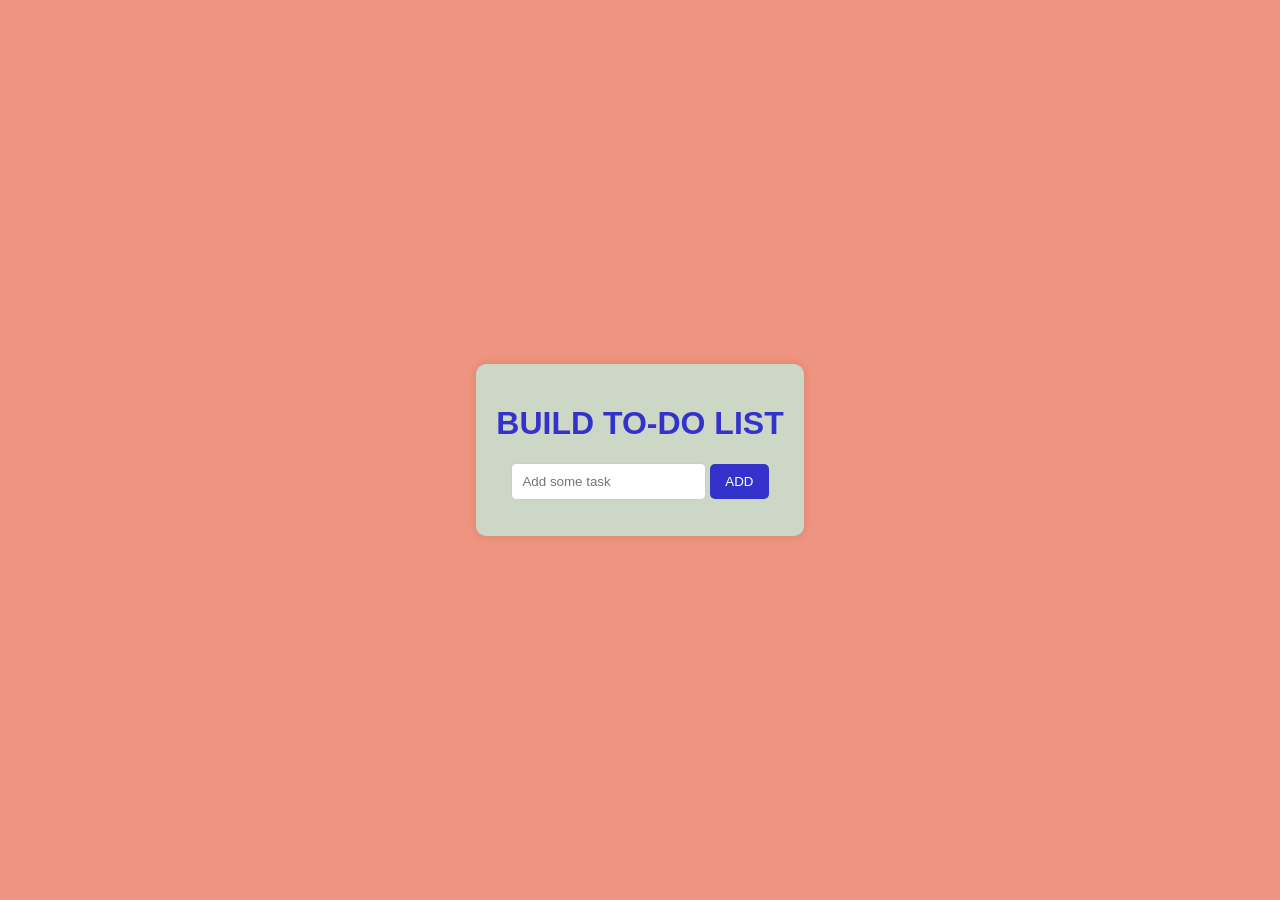
==== index.html @ f990ac1b "Update and rename todo.html to index.html" ====
<!DOCTYPE html>
<html lang="en">
<head>
    <meta charset="UTF-8">
    <meta name="viewport" content="width=device-width, initial-scale=1.0">
    <title>To-Do List</title>
</head>
<style>
    body {
    font-family: Arial, sans-serif;
    display: flex;
    justify-content: center;
    align-items: center;
    height: 100vh;
    margin: 0;
    background-color: #EE9480;
}

.container {
    text-align: center;
    background: #CCD7C5;
    padding: 20px;
    border-radius: 10px;
    box-shadow: 0 0 10px rgba(0, 0, 0, 0.1);
}

h1 {
    color: #3333cc;
}

input {
    padding: 10px;
    width: 60%;
    border: 1px solid #ccc;
    border-radius: 5px;
}

button {
    padding: 10px 15px;
    background-color: #3333cc;
    color: white;
    border: none;
    border-radius: 5px;
    cursor: pointer;
}

button:hover {
    background-color: #5555ff;
}

ul {
    list-style: none;
    padding: 0;
}

li {
    display: flex;
    justify-content: space-between;
    align-items: center;
    background: #C7A27C;
    margin: 10px 0;
    padding: 10px;
    border-radius: 5px;
}

li button {
    background-color: #3333cc;
    padding: 5px 10px;
    border: none;
    border-radius: 5px;
    cursor: pointer;
    color: white;
}

li button:hover {
    background-color: #5555ff;
}

</style>
<link rel="icon" type="image/x-icon" href="todo.png">
<body>
    <div class="container">
        <h1>BUILD TO-DO LIST</h1>
        <input type="text" id="taskInput" placeholder="Add some task">
        <button onclick="addTask()">ADD</button>
        <ul id="taskList"></ul>
    </div>
    <script>
        function addTask() {
    const taskInput = document.getElementById('taskInput');
    const taskList = document.getElementById('taskList');

    if (taskInput.value === '') {
        alert('Please enter a task.');
        return;
    }

    const li = document.createElement('li');
    li.textContent = taskInput.value;

    const deleteButton = document.createElement('button');
    deleteButton.textContent = 'DELETE';
    deleteButton.onclick = function() {
        taskList.removeChild(li);
    };

    li.appendChild(deleteButton);
    taskList.appendChild(li);

    taskInput.value = '';
}

    </script>
</body>
</html>
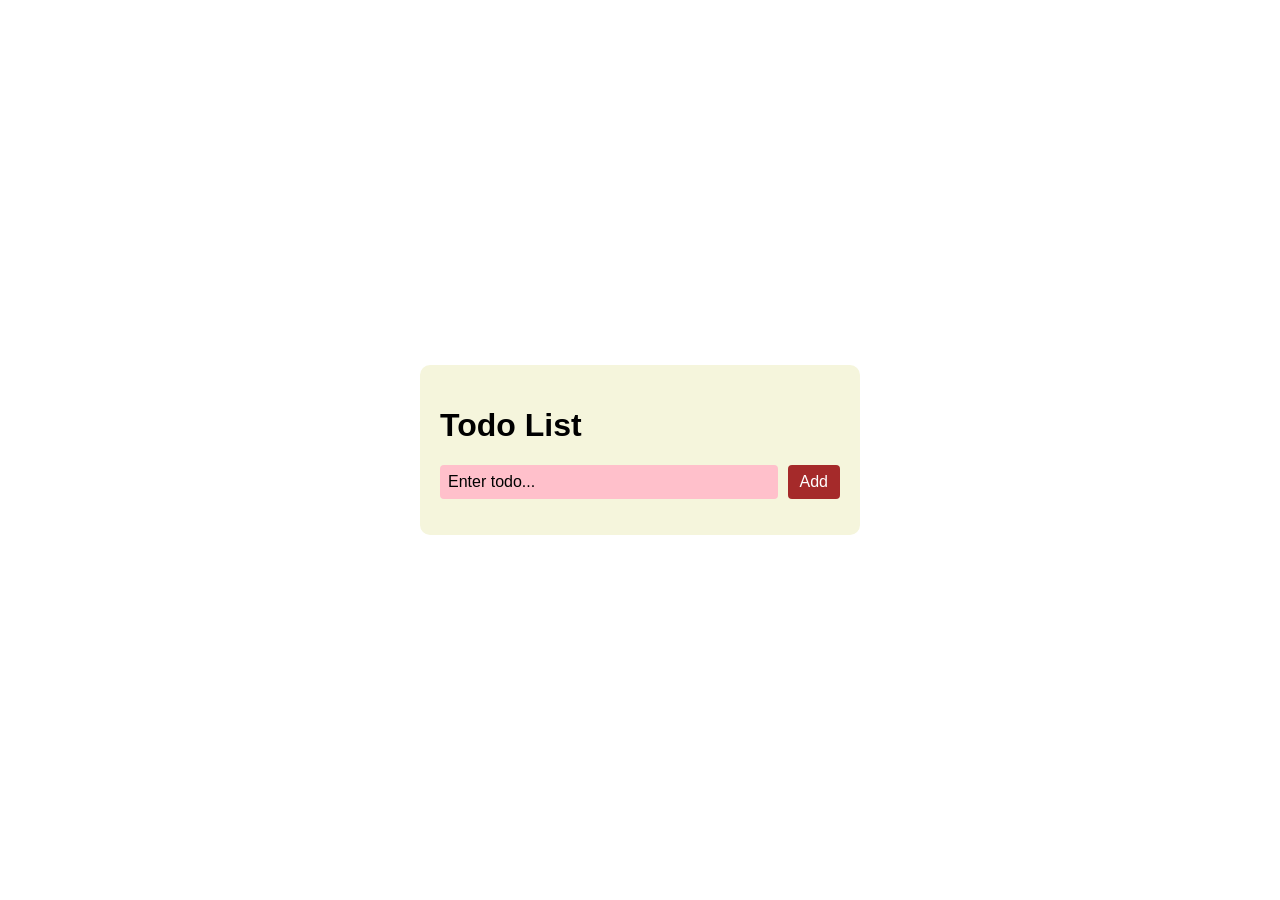
==== commit ade48b63: "Update index.html" ====
--- a/index.html
+++ b/index.html
@@ -1,115 +1,154 @@
 <!DOCTYPE html>
 <html lang="en">
+
 <head>
     <meta charset="UTF-8">
     <meta name="viewport" content="width=device-width, initial-scale=1.0">
-    <title>To-Do List</title>
+    <title>TODO List</title>
+    <style>
+        body {
+            font-family: Arial, sans-serif;
+            display: flex;
+            justify-content: center;
+            align-items: center;
+            height: 100vh;
+            margin: 0;
+        }
+
+        .todo-container {
+            width: 400px;
+            background-color: beige;
+            border-radius: 10px;
+            padding: 20px;
+        }
+
+        .input-container {
+            display: flex;
+            align-items: center;
+            justify-content: space-between;
+            margin-bottom: 10px;
+        }
+
+        .input-container input {
+            flex: 1;
+            padding: 8px;
+            font-size: 16px;
+            border: none;
+            background-color: pink;
+            border-radius: 4px;
+        }
+
+        .input-container input::placeholder{
+            color: black;
+        }
+
+        .input-container input:focus{
+            border: brown;
+            background-color: palevioletred;
+            color: black;
+        }
+
+        .input-container button {
+            margin-left: 10px;
+            padding: 8px 12px;
+            font-size: 16px;
+            cursor: pointer;
+            background-color: brown;
+            color: white;
+            border: none;
+            border-radius: 4px;
+            transition: background-color 0.3s;
+        }
+
+        .input-container button:hover {
+            background-color: rgb(134, 36, 36);
+        }
+
+        ul {
+            list-style-type: none;
+            padding: 0;
+        }
+
+        li {
+            margin-bottom: 10px;
+            padding: 10px;
+            display: flex;
+            justify-content: space-between;
+            align-items: center;
+            background-color: lightsalmon;
+            border-radius: 4px;
+        }
+
+        li span {
+            flex: 1;
+            margin-right: 10px;
+        }
+
+        li button {
+            background-color: #fd1100;
+            color: black;
+            border: none;
+            padding: 8px 12px;
+            cursor: pointer;
+            border-radius: 4px;
+            transition: background-color 0.3s;
+        }
+
+        li button:hover {
+            background-color: #9c0202;
+            color: #f9f9f9;
+        }
+    </style>
 </head>
-<style>
-    body {
-    font-family: Arial, sans-serif;
-    display: flex;
-    justify-content: center;
-    align-items: center;
-    height: 100vh;
-    margin: 0;
-    background-color: #EE9480;
-}
 
-.container {
-    text-align: center;
-    background: #CCD7C5;
-    padding: 20px;
-    border-radius: 10px;
-    box-shadow: 0 0 10px rgba(0, 0, 0, 0.1);
-}
+<body>
 
-h1 {
-    color: #3333cc;
-}
+    <div class="todo-container">
+        <h1>Todo List</h1>
+        <div class="input-container">
+            <input type="text" id="todoInput" placeholder="Enter todo...">
+            <button id="addButton">Add</button>
+        </div>
+        <ul id="todoList"></ul>
+    </div>
 
-input {
-    padding: 10px;
-    width: 60%;
-    border: 1px solid #ccc;
-    border-radius: 5px;
-}
+    <script>
+        const todoInput = document.getElementById('todoInput');
+        const addButton = document.getElementById('addButton');
+        const todoList = document.getElementById('todoList');
 
-button {
-    padding: 10px 15px;
-    background-color: #3333cc;
-    color: white;
-    border: none;
-    border-radius: 5px;
-    cursor: pointer;
-}
+        function addTodo() {
+            const todoText = todoInput.value.trim();
 
-button:hover {
-    background-color: #5555ff;
-}
+            if (todoText !== '') {
+                const todoItem = document.createElement('li');
+                todoItem.innerHTML = `<span>${todoText}</span>`;
 
-ul {
-    list-style: none;
-    padding: 0;
-}
+                const deleteButton = document.createElement('button');
+                deleteButton.textContent = 'Delete';
+                deleteButton.classList.add('delete-btn'); 
+                deleteButton.addEventListener('click', () => {
+                    todoItem.remove();
+                });
 
-li {
-    display: flex;
-    justify-content: space-between;
-    align-items: center;
-    background: #C7A27C;
-    margin: 10px 0;
-    padding: 10px;
-    border-radius: 5px;
-}
+                todoItem.appendChild(deleteButton);
 
-li button {
-    background-color: #3333cc;
-    padding: 5px 10px;
-    border: none;
-    border-radius: 5px;
-    cursor: pointer;
-    color: white;
-}
+                todoList.appendChild(todoItem);
 
-li button:hover {
-    background-color: #5555ff;
-}
+                todoInput.value = '';
+            }
+        }
 
-</style>
-<link rel="icon" type="image/x-icon" href="todo.png">
-<body>
-    <div class="container">
-        <h1>BUILD TO-DO LIST</h1>
-        <input type="text" id="taskInput" placeholder="Add some task">
-        <button onclick="addTask()">ADD</button>
-        <ul id="taskList"></ul>
-    </div>
-    <script>
-        function addTask() {
-    const taskInput = document.getElementById('taskInput');
-    const taskList = document.getElementById('taskList');
+        addButton.addEventListener('click', addTodo);
 
-    if (taskInput.value === '') {
-        alert('Please enter a task.');
-        return;
-    }
+        todoInput.addEventListener('keypress', function (e) {
+            if (e.key === 'Enter') {
+                addTodo();
+            }
+        });
 
-    const li = document.createElement('li');
-    li.textContent = taskInput.value;
-
-    const deleteButton = document.createElement('button');
-    deleteButton.textContent = 'DELETE';
-    deleteButton.onclick = function() {
-        taskList.removeChild(li);
-    };
-
-    li.appendChild(deleteButton);
-    taskList.appendChild(li);
-
-    taskInput.value = '';
-}
 
     </script>
 </body>
+
 </html>
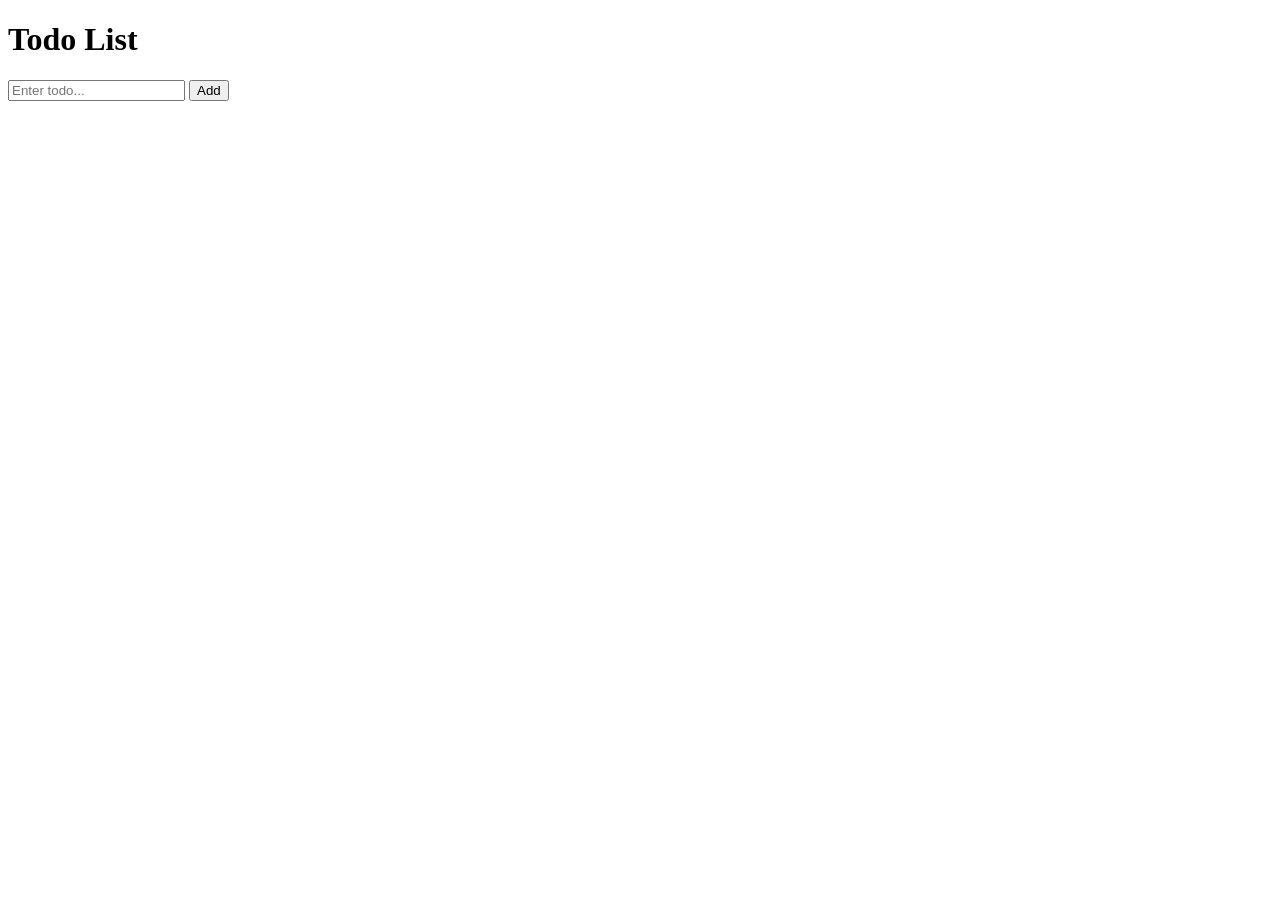
==== commit 99f1bbcf: "Update index.html" ====
--- a/index.html
+++ b/index.html
@@ -5,100 +5,7 @@
     <meta charset="UTF-8">
     <meta name="viewport" content="width=device-width, initial-scale=1.0">
     <title>TODO List</title>
-    <style>
-        body {
-            font-family: Arial, sans-serif;
-            display: flex;
-            justify-content: center;
-            align-items: center;
-            height: 100vh;
-            margin: 0;
-        }
-
-        .todo-container {
-            width: 400px;
-            background-color: beige;
-            border-radius: 10px;
-            padding: 20px;
-        }
-
-        .input-container {
-            display: flex;
-            align-items: center;
-            justify-content: space-between;
-            margin-bottom: 10px;
-        }
-
-        .input-container input {
-            flex: 1;
-            padding: 8px;
-            font-size: 16px;
-            border: none;
-            background-color: pink;
-            border-radius: 4px;
-        }
-
-        .input-container input::placeholder{
-            color: black;
-        }
-
-        .input-container input:focus{
-            border: brown;
-            background-color: palevioletred;
-            color: black;
-        }
-
-        .input-container button {
-            margin-left: 10px;
-            padding: 8px 12px;
-            font-size: 16px;
-            cursor: pointer;
-            background-color: brown;
-            color: white;
-            border: none;
-            border-radius: 4px;
-            transition: background-color 0.3s;
-        }
-
-        .input-container button:hover {
-            background-color: rgb(134, 36, 36);
-        }
-
-        ul {
-            list-style-type: none;
-            padding: 0;
-        }
-
-        li {
-            margin-bottom: 10px;
-            padding: 10px;
-            display: flex;
-            justify-content: space-between;
-            align-items: center;
-            background-color: lightsalmon;
-            border-radius: 4px;
-        }
-
-        li span {
-            flex: 1;
-            margin-right: 10px;
-        }
-
-        li button {
-            background-color: #fd1100;
-            color: black;
-            border: none;
-            padding: 8px 12px;
-            cursor: pointer;
-            border-radius: 4px;
-            transition: background-color 0.3s;
-        }
-
-        li button:hover {
-            background-color: #9c0202;
-            color: #f9f9f9;
-        }
-    </style>
+       
 </head>
 
 <body>
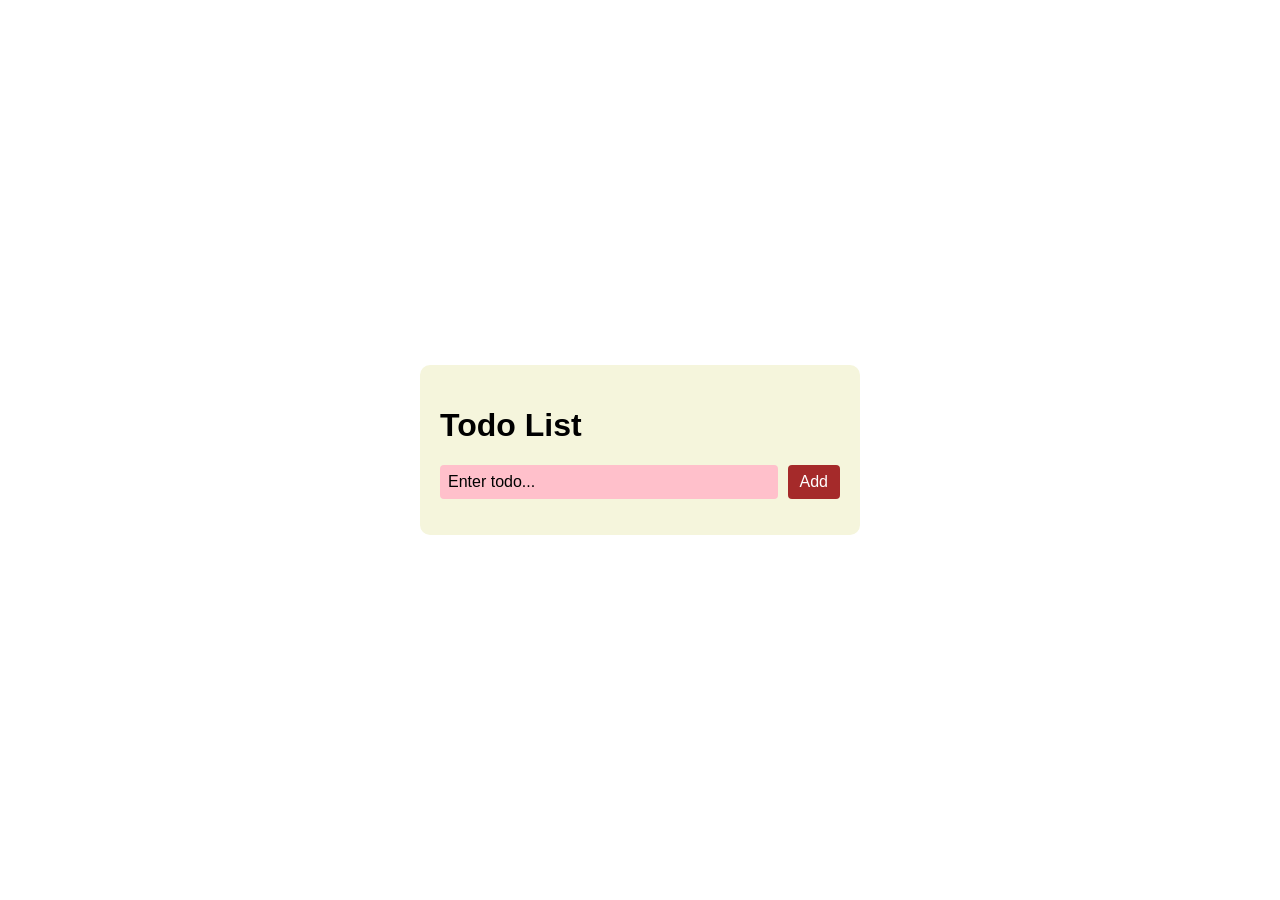
==== commit ff864464: "Update index.html" ====
--- a/index.html
+++ b/index.html
@@ -5,7 +5,8 @@
     <meta charset="UTF-8">
     <meta name="viewport" content="width=device-width, initial-scale=1.0">
     <title>TODO List</title>
-       
+       <link rel="stylesheet" href="style.css">
+    <script src="script.js"></script>
 </head>
 
 <body>
--- a/style.css
+++ b/style.css
@@ -0,0 +1,92 @@
+  body {
+            font-family: Arial, sans-serif;
+            display: flex;
+            justify-content: center;
+            align-items: center;
+            height: 100vh;
+            margin: 0;
+        }
+
+        .todo-container {
+            width: 400px;
+            background-color: beige;
+            border-radius: 10px;
+            padding: 20px;
+        }
+
+        .input-container {
+            display: flex;
+            align-items: center;
+            justify-content: space-between;
+            margin-bottom: 10px;
+        }
+
+        .input-container input {
+            flex: 1;
+            padding: 8px;
+            font-size: 16px;
+            border: none;
+            background-color: pink;
+            border-radius: 4px;
+        }
+
+        .input-container input::placeholder{
+            color: black;
+        }
+
+        .input-container input:focus{
+            border: brown;
+            background-color: palevioletred;
+            color: black;
+        }
+
+        .input-container button {
+            margin-left: 10px;
+            padding: 8px 12px;
+            font-size: 16px;
+            cursor: pointer;
+            background-color: brown;
+            color: white;
+            border: none;
+            border-radius: 4px;
+            transition: background-color 0.3s;
+        }
+
+        .input-container button:hover {
+            background-color: rgb(134, 36, 36);
+        }
+
+        ul {
+            list-style-type: none;
+            padding: 0;
+        }
+
+        li {
+            margin-bottom: 10px;
+            padding: 10px;
+            display: flex;
+            justify-content: space-between;
+            align-items: center;
+            background-color: lightsalmon;
+            border-radius: 4px;
+        }
+
+        li span {
+            flex: 1;
+            margin-right: 10px;
+        }
+
+        li button {
+            background-color: #fd1100;
+            color: black;
+            border: none;
+            padding: 8px 12px;
+            cursor: pointer;
+            border-radius: 4px;
+            transition: background-color 0.3s;
+        }
+
+        li button:hover {
+            background-color: #9c0202;
+            color: #f9f9f9;
+        }
